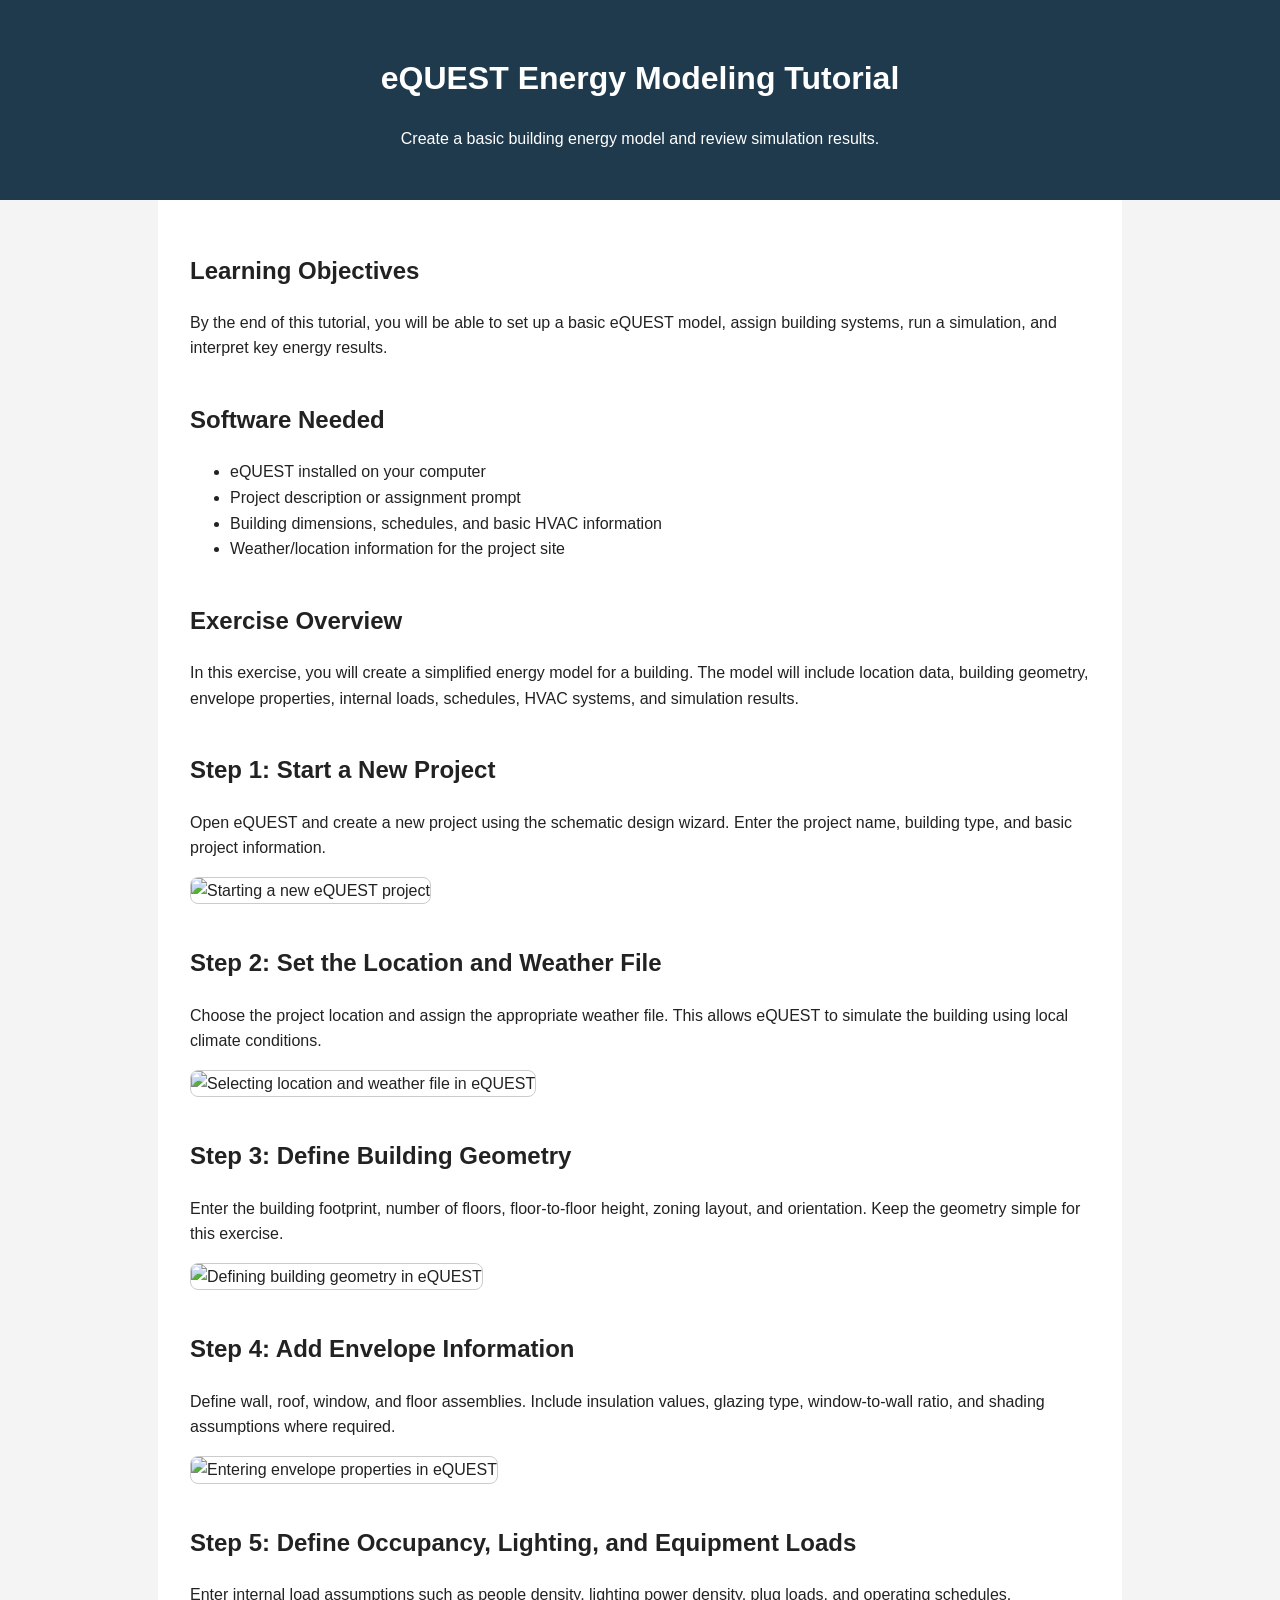
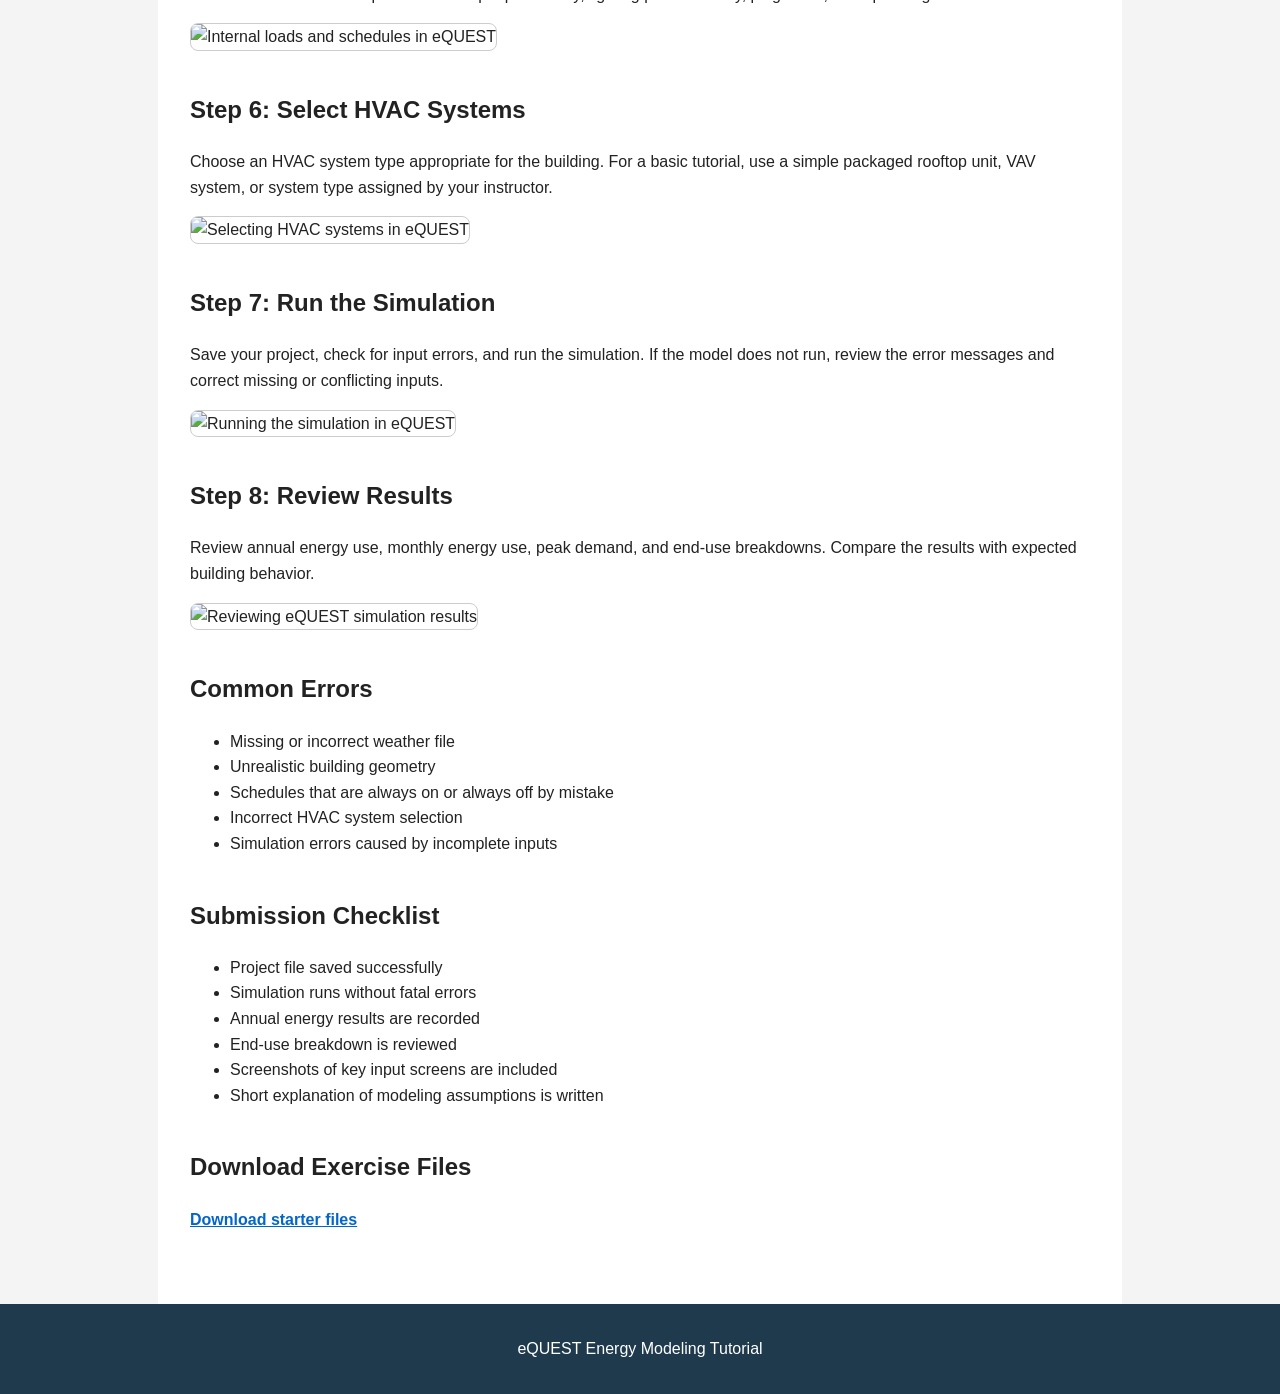
==== index.html @ db7b4ba2 "tutorial page" ====
<!DOCTYPE html>
<html lang="en">
<head>
  <meta charset="UTF-8" />
  <meta name="viewport" content="width=device-width, initial-scale=1.0" />
  <title>eQUEST Energy Modeling Tutorial</title>
  <link rel="stylesheet" href="style.css" />
</head>
<body>

  <header>
    <h1>eQUEST Energy Modeling Tutorial</h1>
    <p>Create a basic building energy model and review simulation results.</p>
  </header>

  <main>
    <section>
      <h2>Learning Objectives</h2>
      <p>By the end of this tutorial, you will be able to set up a basic eQUEST model, assign building systems, run a simulation, and interpret key energy results.</p>
    </section>

    <section>
      <h2>Software Needed</h2>
      <ul>
        <li>eQUEST installed on your computer</li>
        <li>Project description or assignment prompt</li>
        <li>Building dimensions, schedules, and basic HVAC information</li>
        <li>Weather/location information for the project site</li>
      </ul>
    </section>

    <section>
      <h2>Exercise Overview</h2>
      <p>
        In this exercise, you will create a simplified energy model for a building.
        The model will include location data, building geometry, envelope properties,
        internal loads, schedules, HVAC systems, and simulation results.
      </p>
    </section>

    <section>
      <h2>Step 1: Start a New Project</h2>
      <p>
        Open eQUEST and create a new project using the schematic design wizard.
        Enter the project name, building type, and basic project information.
      </p>
      <img src="images/step-01-new-project.png" alt="Starting a new eQUEST project">
    </section>

    <section>
      <h2>Step 2: Set the Location and Weather File</h2>
      <p>
        Choose the project location and assign the appropriate weather file.
        This allows eQUEST to simulate the building using local climate conditions.
      </p>
      <img src="images/step-02-location-weather.png" alt="Selecting location and weather file in eQUEST">
    </section>

    <section>
      <h2>Step 3: Define Building Geometry</h2>
      <p>
        Enter the building footprint, number of floors, floor-to-floor height,
        zoning layout, and orientation. Keep the geometry simple for this exercise.
      </p>
      <img src="images/step-03-building-geometry.png" alt="Defining building geometry in eQUEST">
    </section>

    <section>
      <h2>Step 4: Add Envelope Information</h2>
      <p>
        Define wall, roof, window, and floor assemblies. Include insulation values,
        glazing type, window-to-wall ratio, and shading assumptions where required.
      </p>
      <img src="images/step-04-envelope.png" alt="Entering envelope properties in eQUEST">
    </section>

    <section>
      <h2>Step 5: Define Occupancy, Lighting, and Equipment Loads</h2>
      <p>
        Enter internal load assumptions such as people density, lighting power density,
        plug loads, and operating schedules.
      </p>
      <img src="images/step-05-internal-loads.png" alt="Internal loads and schedules in eQUEST">
    </section>

    <section>
      <h2>Step 6: Select HVAC Systems</h2>
      <p>
        Choose an HVAC system type appropriate for the building. For a basic tutorial,
        use a simple packaged rooftop unit, VAV system, or system type assigned by your instructor.
      </p>
      <img src="images/step-06-hvac.png" alt="Selecting HVAC systems in eQUEST">
    </section>

    <section>
      <h2>Step 7: Run the Simulation</h2>
      <p>
        Save your project, check for input errors, and run the simulation.
        If the model does not run, review the error messages and correct missing or conflicting inputs.
      </p>
      <img src="images/step-07-run-simulation.png" alt="Running the simulation in eQUEST">
    </section>

    <section>
      <h2>Step 8: Review Results</h2>
      <p>
        Review annual energy use, monthly energy use, peak demand, and end-use breakdowns.
        Compare the results with expected building behavior.
      </p>
      <img src="images/step-08-results.png" alt="Reviewing eQUEST simulation results">
    </section>

    <section>
      <h2>Common Errors</h2>
      <ul>
        <li>Missing or incorrect weather file</li>
        <li>Unrealistic building geometry</li>
        <li>Schedules that are always on or always off by mistake</li>
        <li>Incorrect HVAC system selection</li>
        <li>Simulation errors caused by incomplete inputs</li>
      </ul>
    </section>

    <section>
      <h2>Submission Checklist</h2>
      <ul>
        <li>Project file saved successfully</li>
        <li>Simulation runs without fatal errors</li>
        <li>Annual energy results are recorded</li>
        <li>End-use breakdown is reviewed</li>
        <li>Screenshots of key input screens are included</li>
        <li>Short explanation of modeling assumptions is written</li>
      </ul>
    </section>

    <section>
      <h2>Download Exercise Files</h2>
      <p>
        <a href="downloads/equest-exercise-files.zip">Download starter files</a>
      </p>
    </section>
  </main>

  <footer>
    <p>eQUEST Energy Modeling Tutorial</p>
  </footer>

</body>
</html>
---- style.css ----
body {
  font-family: Arial, sans-serif;
  line-height: 1.6;
  margin: 0;
  background: #f4f4f4;
  color: #222;
}

header {
  background: #1f3a4d;
  color: white;
  padding: 2rem;
  text-align: center;
}

main {
  max-width: 900px;
  margin: auto;
  background: white;
  padding: 2rem;
}

section {
  margin-bottom: 2.5rem;
}

img {
  max-width: 100%;
  border: 1px solid #ccc;
  border-radius: 8px;
}

a {
  color: #0066cc;
  font-weight: bold;
}

footer {
  text-align: center;
  padding: 1rem;
  background: #1f3a4d;
  color: white;
}
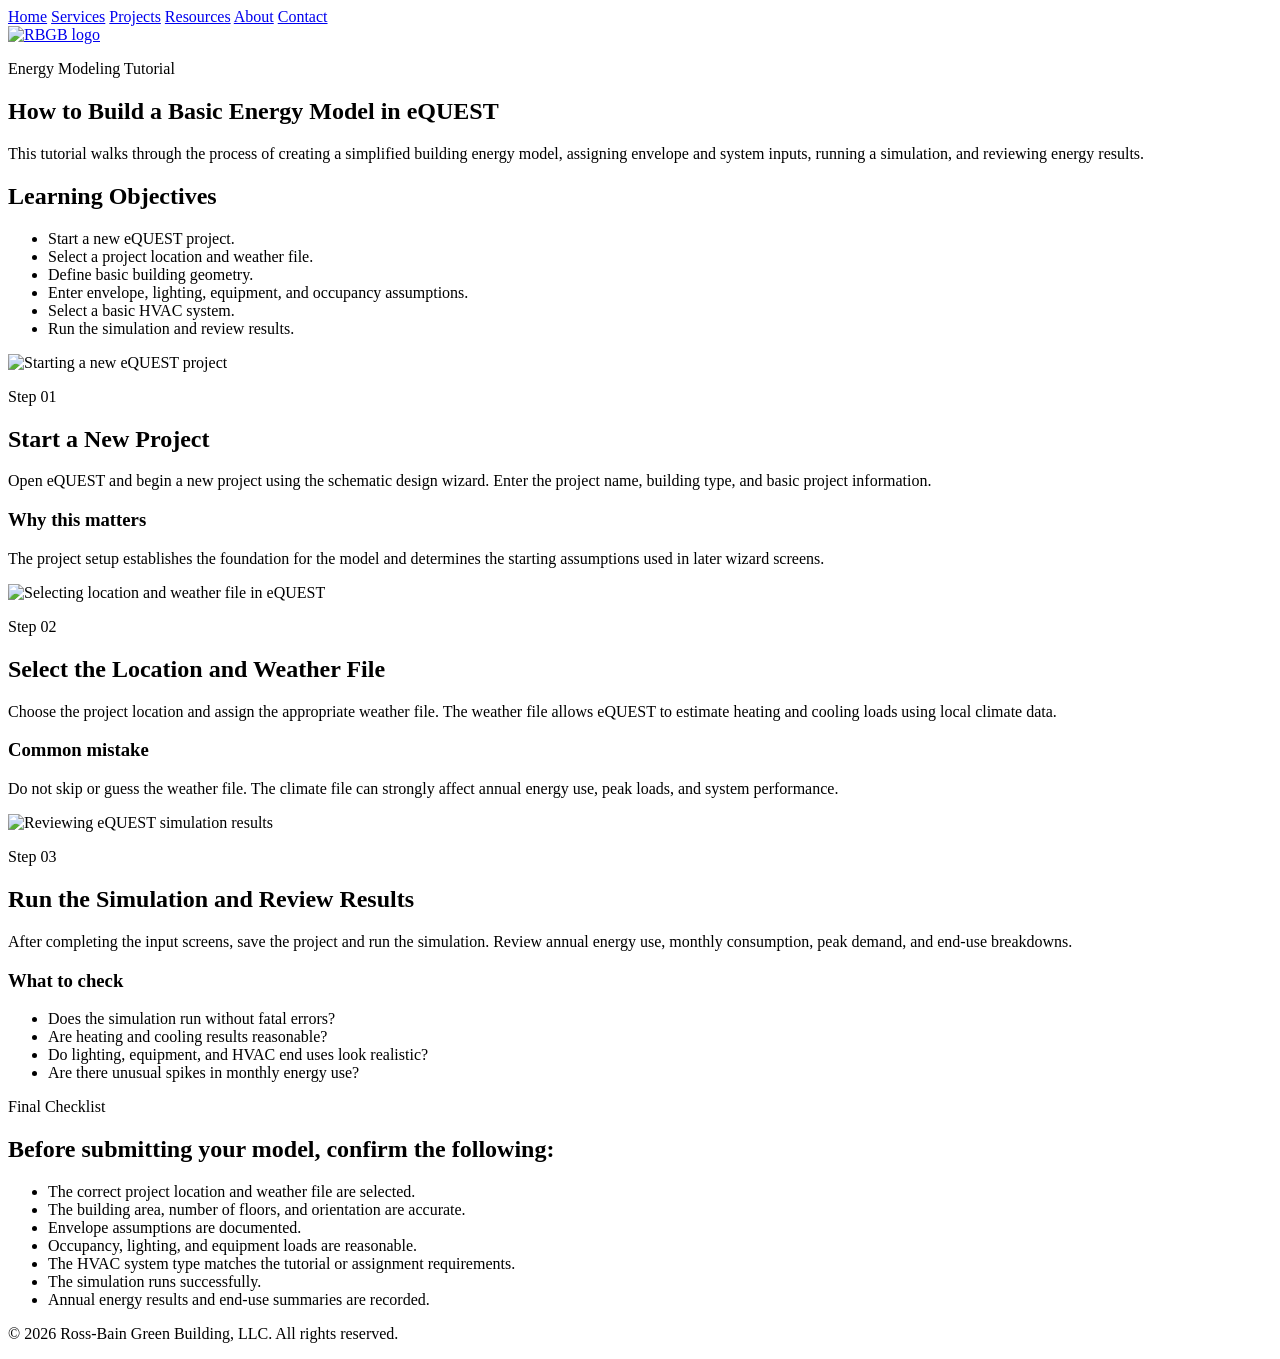
==== commit ff466c0e: "tutorial eupdate" ====
--- a/index.html
+++ b/index.html
@@ -3,147 +3,155 @@
 <head>
   <meta charset="UTF-8" />
   <meta name="viewport" content="width=device-width, initial-scale=1.0" />
-  <title>eQUEST Energy Modeling Tutorial</title>
-  <link rel="stylesheet" href="style.css" />
+
+  <title>eQUEST Energy Modeling Tutorial | RBGB</title>
+  <link rel="icon" type="image/png" href="../assets/images/android-chrome-512x512.png">
+  <link rel="stylesheet" href="../css/style.css" />
+
+  <link rel="preconnect" href="https://fonts.googleapis.com">
+  <link rel="preconnect" href="https://fonts.gstatic.com" crossorigin>
+  <link href="https://fonts.googleapis.com/css2?family=Cormorant+Garamond:wght@400;500;600&family=Inter:wght@400;500;600&display=swap" rel="stylesheet">
 </head>
+
 <body>
 
-  <header>
-    <h1>eQUEST Energy Modeling Tutorial</h1>
-    <p>Create a basic building energy model and review simulation results.</p>
+  <header class="home-header inner-header">
+    <nav class="home-nav">
+      <a href="../index.html">Home</a>
+      <a href="../services.html">Services</a>
+      <a href="../projects.html">Projects</a>
+      <a href="../resources.html" class="active-nav">Resources</a>
+      <a href="../about.html">About</a>
+      <a href="../contact.html">Contact</a>
+    </nav>
+
+    <a href="../index.html" class="logo">
+      <img src="../assets/images/rbgb-logo.webp" alt="RBGB logo">
+    </a>
   </header>
 
-  <main>
-    <section>
-      <h2>Learning Objectives</h2>
-      <p>By the end of this tutorial, you will be able to set up a basic eQUEST model, assign building systems, run a simulation, and interpret key energy results.</p>
+
+  <main class="tutorial-page">
+
+    <section class="tutorial-hero">
+      <p class="section-kicker">Energy Modeling Tutorial</p>
+      <h1>How to Build a Basic Energy Model in eQUEST</h1>
+      <p>
+        This tutorial walks through the process of creating a simplified building energy model,
+        assigning envelope and system inputs, running a simulation, and reviewing energy results.
+      </p>
     </section>
 
-    <section>
-      <h2>Software Needed</h2>
+
+    <section class="tutorial-overview">
+      <div>
+        <h2>Learning Objectives</h2>
+      </div>
+
+      <div>
+        <ul>
+          <li>Start a new eQUEST project.</li>
+          <li>Select a project location and weather file.</li>
+          <li>Define basic building geometry.</li>
+          <li>Enter envelope, lighting, equipment, and occupancy assumptions.</li>
+          <li>Select a basic HVAC system.</li>
+          <li>Run the simulation and review results.</li>
+        </ul>
+      </div>
+    </section>
+
+
+    <section class="tutorial-step">
+      <div class="tutorial-step-image">
+        <img src="../assets/images/equest-step-01.png" alt="Starting a new eQUEST project">
+      </div>
+
+      <div class="tutorial-step-copy">
+        <p class="tutorial-step-label">Step 01</p>
+        <h2>Start a New Project</h2>
+        <p>
+          Open eQUEST and begin a new project using the schematic design wizard.
+          Enter the project name, building type, and basic project information.
+        </p>
+
+        <h3>Why this matters</h3>
+        <p>
+          The project setup establishes the foundation for the model and determines
+          the starting assumptions used in later wizard screens.
+        </p>
+      </div>
+    </section>
+
+
+    <section class="tutorial-step reverse">
+      <div class="tutorial-step-image">
+        <img src="../assets/images/equest-step-02.png" alt="Selecting location and weather file in eQUEST">
+      </div>
+
+      <div class="tutorial-step-copy">
+        <p class="tutorial-step-label">Step 02</p>
+        <h2>Select the Location and Weather File</h2>
+        <p>
+          Choose the project location and assign the appropriate weather file.
+          The weather file allows eQUEST to estimate heating and cooling loads
+          using local climate data.
+        </p>
+
+        <h3>Common mistake</h3>
+        <p>
+          Do not skip or guess the weather file. The climate file can strongly affect
+          annual energy use, peak loads, and system performance.
+        </p>
+      </div>
+    </section>
+
+
+    <section class="tutorial-step">
+      <div class="tutorial-step-image">
+        <img src="../assets/images/equest-step-03.png" alt="Reviewing eQUEST simulation results">
+      </div>
+
+      <div class="tutorial-step-copy">
+        <p class="tutorial-step-label">Step 03</p>
+        <h2>Run the Simulation and Review Results</h2>
+        <p>
+          After completing the input screens, save the project and run the simulation.
+          Review annual energy use, monthly consumption, peak demand, and end-use breakdowns.
+        </p>
+
+        <h3>What to check</h3>
+        <ul>
+          <li>Does the simulation run without fatal errors?</li>
+          <li>Are heating and cooling results reasonable?</li>
+          <li>Do lighting, equipment, and HVAC end uses look realistic?</li>
+          <li>Are there unusual spikes in monthly energy use?</li>
+        </ul>
+      </div>
+    </section>
+
+
+    <section class="tutorial-checklist">
+      <p class="section-kicker">Final Checklist</p>
+      <h2>Before submitting your model, confirm the following:</h2>
+
       <ul>
-        <li>eQUEST installed on your computer</li>
-        <li>Project description or assignment prompt</li>
-        <li>Building dimensions, schedules, and basic HVAC information</li>
-        <li>Weather/location information for the project site</li>
+        <li>The correct project location and weather file are selected.</li>
+        <li>The building area, number of floors, and orientation are accurate.</li>
+        <li>Envelope assumptions are documented.</li>
+        <li>Occupancy, lighting, and equipment loads are reasonable.</li>
+        <li>The HVAC system type matches the tutorial or assignment requirements.</li>
+        <li>The simulation runs successfully.</li>
+        <li>Annual energy results and end-use summaries are recorded.</li>
       </ul>
     </section>
 
-    <section>
-      <h2>Exercise Overview</h2>
-      <p>
-        In this exercise, you will create a simplified energy model for a building.
-        The model will include location data, building geometry, envelope properties,
-        internal loads, schedules, HVAC systems, and simulation results.
-      </p>
-    </section>
-
-    <section>
-      <h2>Step 1: Start a New Project</h2>
-      <p>
-        Open eQUEST and create a new project using the schematic design wizard.
-        Enter the project name, building type, and basic project information.
-      </p>
-      <img src="images/step-01-new-project.png" alt="Starting a new eQUEST project">
-    </section>
-
-    <section>
-      <h2>Step 2: Set the Location and Weather File</h2>
-      <p>
-        Choose the project location and assign the appropriate weather file.
-        This allows eQUEST to simulate the building using local climate conditions.
-      </p>
-      <img src="images/step-02-location-weather.png" alt="Selecting location and weather file in eQUEST">
-    </section>
-
-    <section>
-      <h2>Step 3: Define Building Geometry</h2>
-      <p>
-        Enter the building footprint, number of floors, floor-to-floor height,
-        zoning layout, and orientation. Keep the geometry simple for this exercise.
-      </p>
-      <img src="images/step-03-building-geometry.png" alt="Defining building geometry in eQUEST">
-    </section>
-
-    <section>
-      <h2>Step 4: Add Envelope Information</h2>
-      <p>
-        Define wall, roof, window, and floor assemblies. Include insulation values,
-        glazing type, window-to-wall ratio, and shading assumptions where required.
-      </p>
-      <img src="images/step-04-envelope.png" alt="Entering envelope properties in eQUEST">
-    </section>
-
-    <section>
-      <h2>Step 5: Define Occupancy, Lighting, and Equipment Loads</h2>
-      <p>
-        Enter internal load assumptions such as people density, lighting power density,
-        plug loads, and operating schedules.
-      </p>
-      <img src="images/step-05-internal-loads.png" alt="Internal loads and schedules in eQUEST">
-    </section>
-
-    <section>
-      <h2>Step 6: Select HVAC Systems</h2>
-      <p>
-        Choose an HVAC system type appropriate for the building. For a basic tutorial,
-        use a simple packaged rooftop unit, VAV system, or system type assigned by your instructor.
-      </p>
-      <img src="images/step-06-hvac.png" alt="Selecting HVAC systems in eQUEST">
-    </section>
-
-    <section>
-      <h2>Step 7: Run the Simulation</h2>
-      <p>
-        Save your project, check for input errors, and run the simulation.
-        If the model does not run, review the error messages and correct missing or conflicting inputs.
-      </p>
-      <img src="images/step-07-run-simulation.png" alt="Running the simulation in eQUEST">
-    </section>
-
-    <section>
-      <h2>Step 8: Review Results</h2>
-      <p>
-        Review annual energy use, monthly energy use, peak demand, and end-use breakdowns.
-        Compare the results with expected building behavior.
-      </p>
-      <img src="images/step-08-results.png" alt="Reviewing eQUEST simulation results">
-    </section>
-
-    <section>
-      <h2>Common Errors</h2>
-      <ul>
-        <li>Missing or incorrect weather file</li>
-        <li>Unrealistic building geometry</li>
-        <li>Schedules that are always on or always off by mistake</li>
-        <li>Incorrect HVAC system selection</li>
-        <li>Simulation errors caused by incomplete inputs</li>
-      </ul>
-    </section>
-
-    <section>
-      <h2>Submission Checklist</h2>
-      <ul>
-        <li>Project file saved successfully</li>
-        <li>Simulation runs without fatal errors</li>
-        <li>Annual energy results are recorded</li>
-        <li>End-use breakdown is reviewed</li>
-        <li>Screenshots of key input screens are included</li>
-        <li>Short explanation of modeling assumptions is written</li>
-      </ul>
-    </section>
-
-    <section>
-      <h2>Download Exercise Files</h2>
-      <p>
-        <a href="downloads/equest-exercise-files.zip">Download starter files</a>
-      </p>
-    </section>
   </main>
 
+
   <footer>
-    <p>eQUEST Energy Modeling Tutorial</p>
+    <p>© 2026 Ross-Bain Green Building, LLC. All rights reserved.</p>
   </footer>
 
+  <script src="../js/script.js"></script>
 </body>
 </html>
